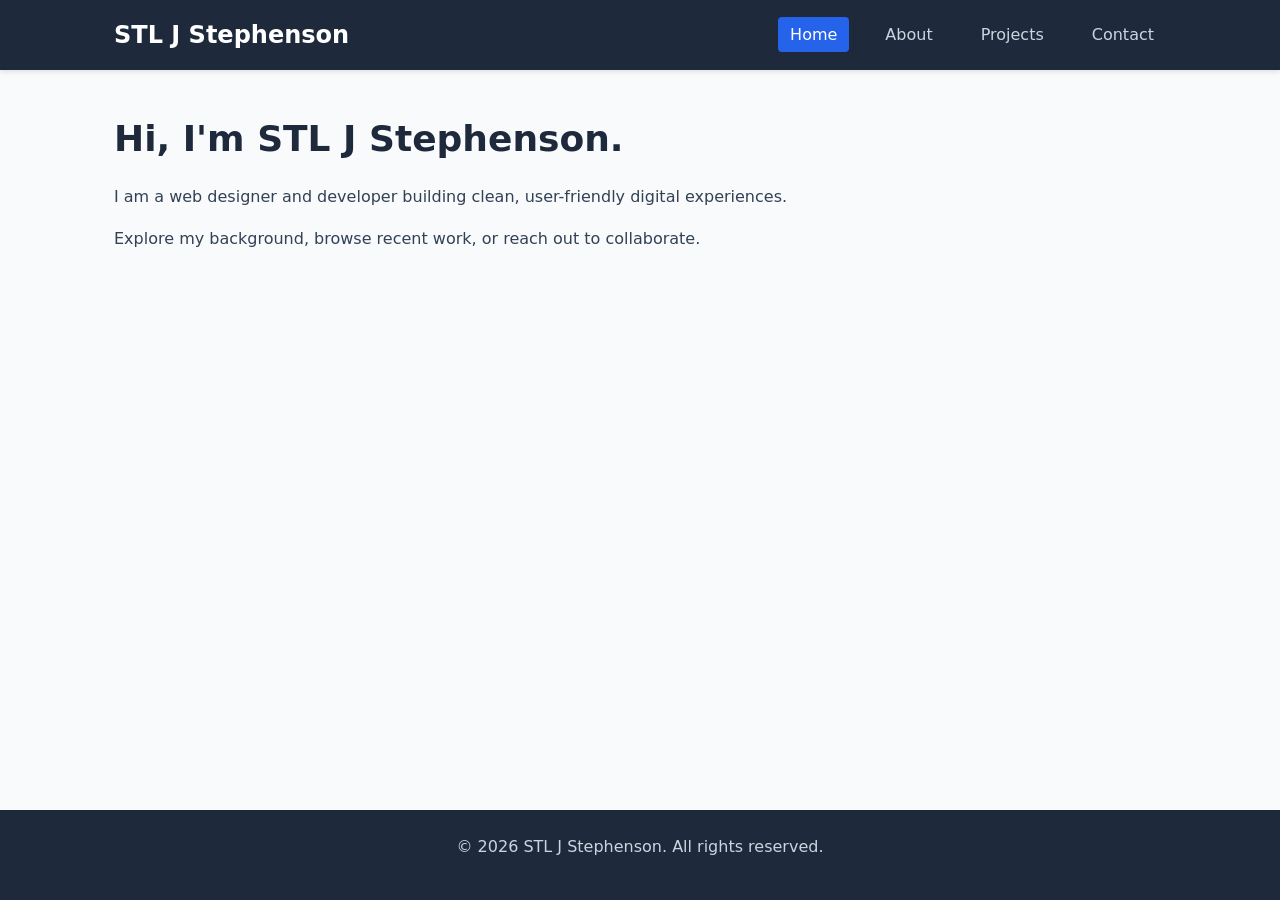
==== index.html @ 8a85ebe4 "Revise title and update header and footer content Updated the title and header content to reflect th" ====
<!DOCTYPE html>
<html lang="en">
<head>
  <meta charset="UTF-8">
  <meta name="viewport" content="width=device-width, initial-scale=1.0">
  <title>Home | STL J Stephenson</title>
  <link rel="stylesheet" href="style.css">
</head>
<body>
  <header>
    <nav class="navbar">
      <a href="index.html" class="logo">STL J Stephenson</a>
      <ul class="nav-links">
        <li><a href="index.html" class="active">Home</a></li>
        <li><a href="about.html">About</a></li>
        <li><a href="projects.html">Projects</a></li>
        <li><a href="contact.html">Contact</a></li>
      </ul>
    </nav>
  </header>

  <main>
    <h1>Hi, I'm STL J Stephenson.</h1>
    <p>I am a web designer and developer building clean, user-friendly digital experiences.</p>
    <p>Explore my background, browse recent work, or reach out to collaborate.</p>
  </main>

  <footer>
    <p>&copy; 2026 STL J Stephenson. All rights reserved.</p>
  </footer>
</body>
</html>
---- style.css ----
/* 1. Global Reset & Variables */
:root {
  --primary-color: #2563eb;
  --dark-bg: #1e293b;
  --light-bg: #f8fafc;
  --text-main: #334155;
  --white: #ffffff;
}

* {
  margin: 0;
  padding: 0;
  box-sizing: border-box;
}

body {
  font-family: system-ui, -apple-system, sans-serif;
  line-height: 1.6;
  color: var(--text-main);
  background-color: var(--light-bg);
  display: flex;
  flex-direction: column;
  min-height: 100vh;
}

/* 2. Functional Navbar Styling */
header {
  background-color: var(--dark-bg);
  position: sticky;
  top: 0;
  z-index: 100;
  box-shadow: 0 2px 5px rgba(0, 0, 0, 0.1);
}

.navbar {
  max-width: 1100px;
  margin: 0 auto;
  padding: 1rem 1.5rem;
  display: flex;
  justify-content: space-between;
  align-items: center;
}

.logo {
  color: var(--white);
  font-size: 1.5rem;
  font-weight: 700;
  text-decoration: none;
}

.nav-links {
  list-style: none;
  display: flex;
  gap: 1.5rem;
}

.nav-links a {
  color: #cbd5e1;
  text-decoration: none;
  font-weight: 500;
  padding: 0.5rem 0.75rem;
  border-radius: 4px;
  transition: background-color 0.2s, color 0.2s;
}

/* Hover and Active Page States */
.nav-links a:hover,
.nav-links a.active {
  background-color: var(--primary-color);
  color: var(--white);
}

/* 3. Main Content & Footer Layout */
main {
  max-width: 1100px;
  width: 100%;
  margin: 2.5rem auto;
  padding: 0 1.5rem;
  flex: 1; /* Pushes footer to bottom */
}

h1 {
  font-size: 2.25rem;
  color: var(--dark-bg);
  margin-bottom: 1rem;
}

p {
  margin-bottom: 1rem;
}

.card-grid {
  display: grid;
  grid-template-columns: repeat(auto-fit, minmax(280px, 1fr));
  gap: 1.5rem;
  margin-top: 1.5rem;
}

.card {
  background: var(--white);
  padding: 1.5rem;
  border-radius: 8px;
  box-shadow: 0 2px 8px rgba(0, 0, 0, 0.06);
}

/* Form Styling (for Contact Page) */
form {
  display: flex;
  flex-direction: column;
  gap: 1rem;
  max-width: 500px;
}

input, textarea {
  padding: 0.75rem;
  border: 1px solid #cbd5e1;
  border-radius: 4px;
  font-family: inherit;
}

button {
  background-color: var(--primary-color);
  color: var(--white);
  border: none;
  padding: 0.75rem 1.5rem;
  border-radius: 4px;
  font-size: 1rem;
  cursor: pointer;
}

button:hover {
  opacity: 0.9;
}

footer {
  background-color: var(--dark-bg);
  color: #cbd5e1;
  text-align: center;
  padding: 1.5rem;
  margin-top: auto;
}

/* 4. Mobile Responsiveness */
@media (max-width: 650px) {
  .navbar {
    flex-direction: column;
    gap: 1rem;
  }
  
  .nav-links {
    flex-wrap: wrap;
    justify-content: center;
    gap: 0.5rem;
  }
}
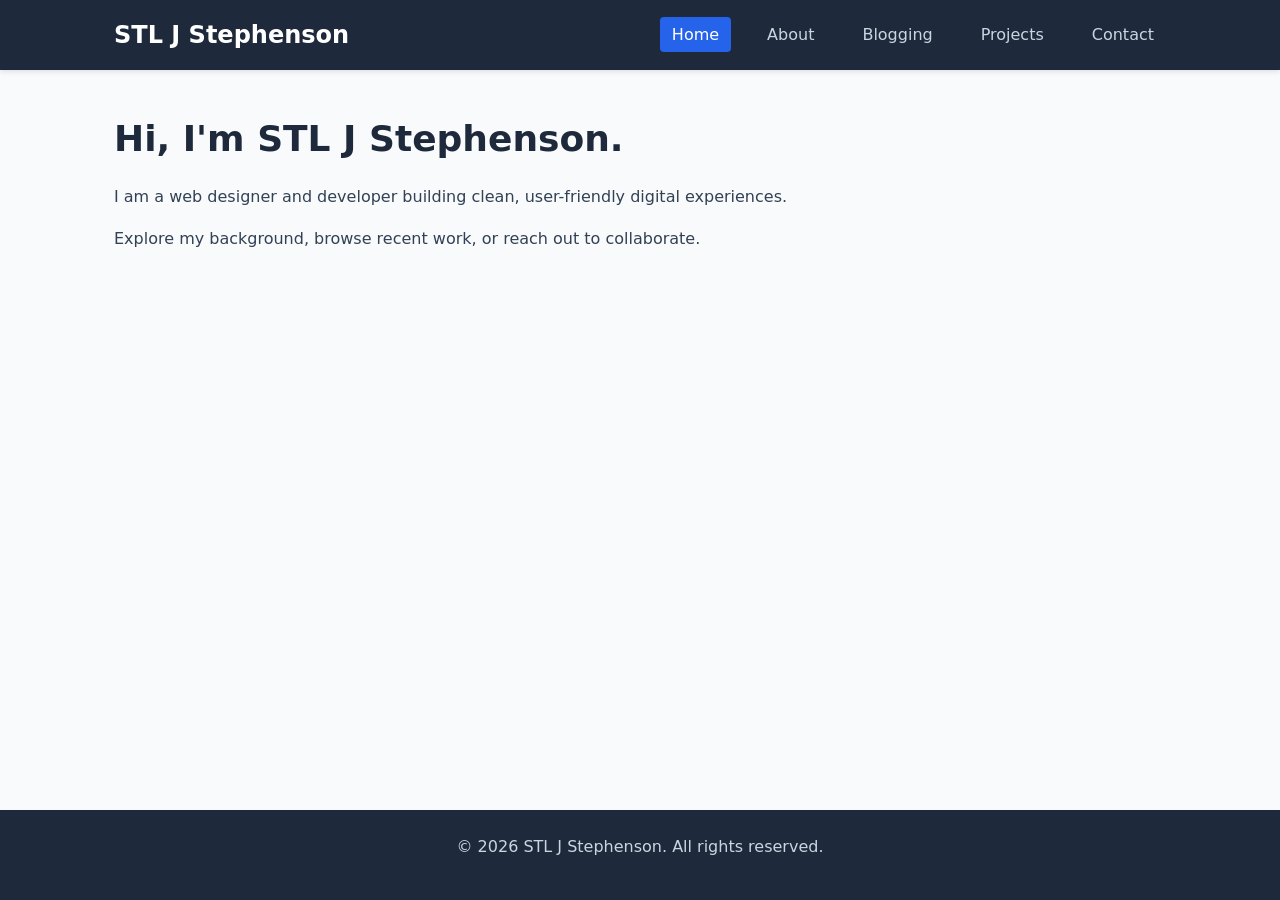
==== commit 4063cd7b: "Add 'Blogging' link to navigation menu" ====
--- a/index.html
+++ b/index.html
@@ -13,6 +13,7 @@
       <ul class="nav-links">
         <li><a href="index.html" class="active">Home</a></li>
         <li><a href="about.html">About</a></li>
+        <li><a href="blog.html">Blogging</a></li>
         <li><a href="projects.html">Projects</a></li>
         <li><a href="contact.html">Contact</a></li>
       </ul>
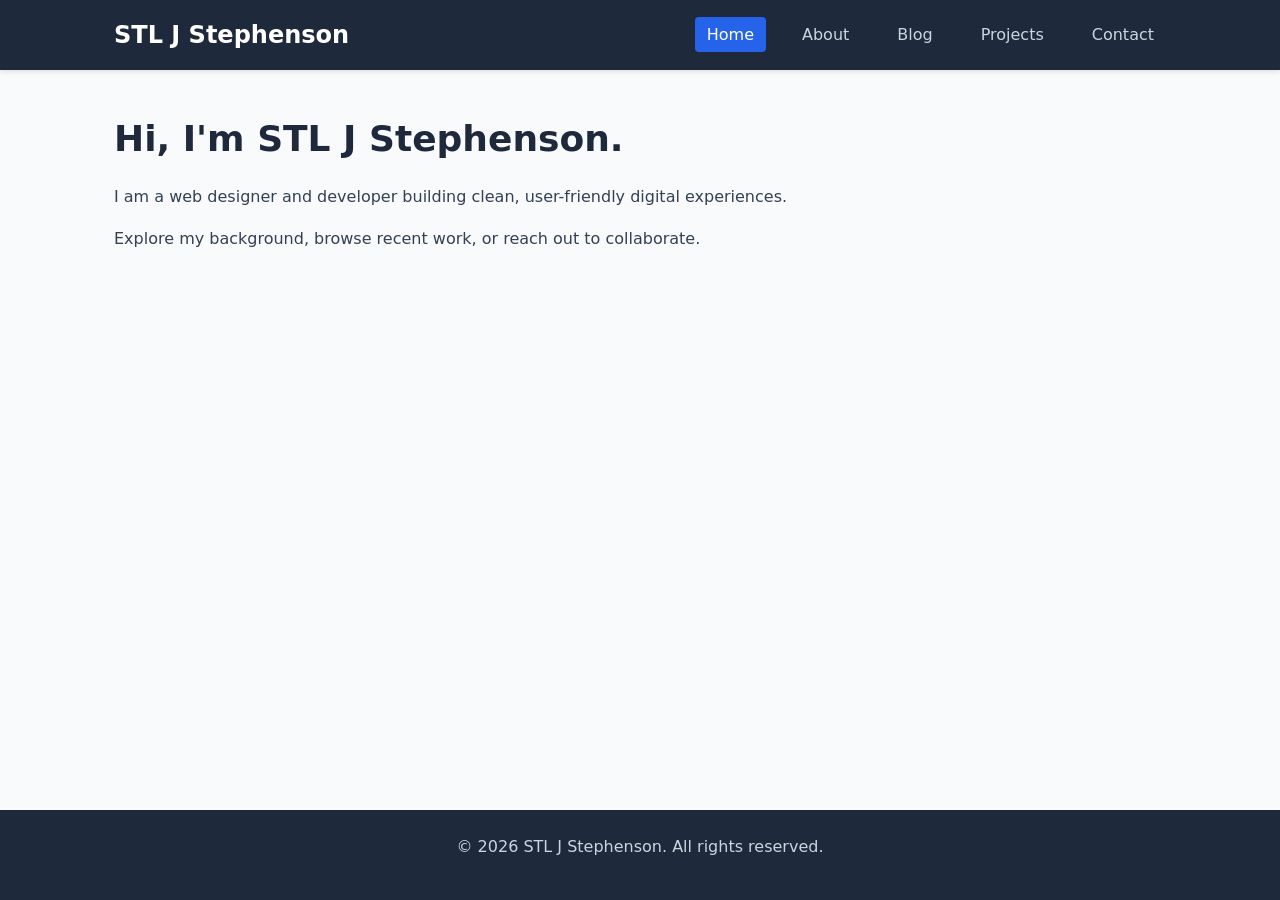
==== commit aef1bcd2: "Change link text from 'Blogging' to 'Blog'" ====
--- a/index.html
+++ b/index.html
@@ -13,7 +13,7 @@
       <ul class="nav-links">
         <li><a href="index.html" class="active">Home</a></li>
         <li><a href="about.html">About</a></li>
-        <li><a href="blog.html">Blogging</a></li>
+        <li><a href="blog.html">Blog</a></li>
         <li><a href="projects.html">Projects</a></li>
         <li><a href="contact.html">Contact</a></li>
       </ul>
--- a/style.css
+++ b/style.css
@@ -153,3 +153,35 @@
     gap: 0.5rem;
   }
 }
+
+/* Hide the actual checkbox */
+.toggle-checkbox {
+  display: none;
+}
+
+/* Style the label to look like a button */
+.toggle-btn {
+  display: inline-block;
+  padding: 8px 16px;
+  background-color: #007bff;
+  color: white;
+  cursor: pointer;
+  border-radius: 4px;
+  user-select: none;
+}
+
+/* Default state: show Text 1, hide Text 2 */
+.text-one {
+  display: block;
+}
+.text-two {
+  display: none;
+}
+
+/* Checked state: hide Text 1, show Text 2 */
+.toggle-checkbox:checked ~ .text-one {
+  display: none;
+}
+.toggle-checkbox:checked ~ .text-two {
+  display: block;
+}
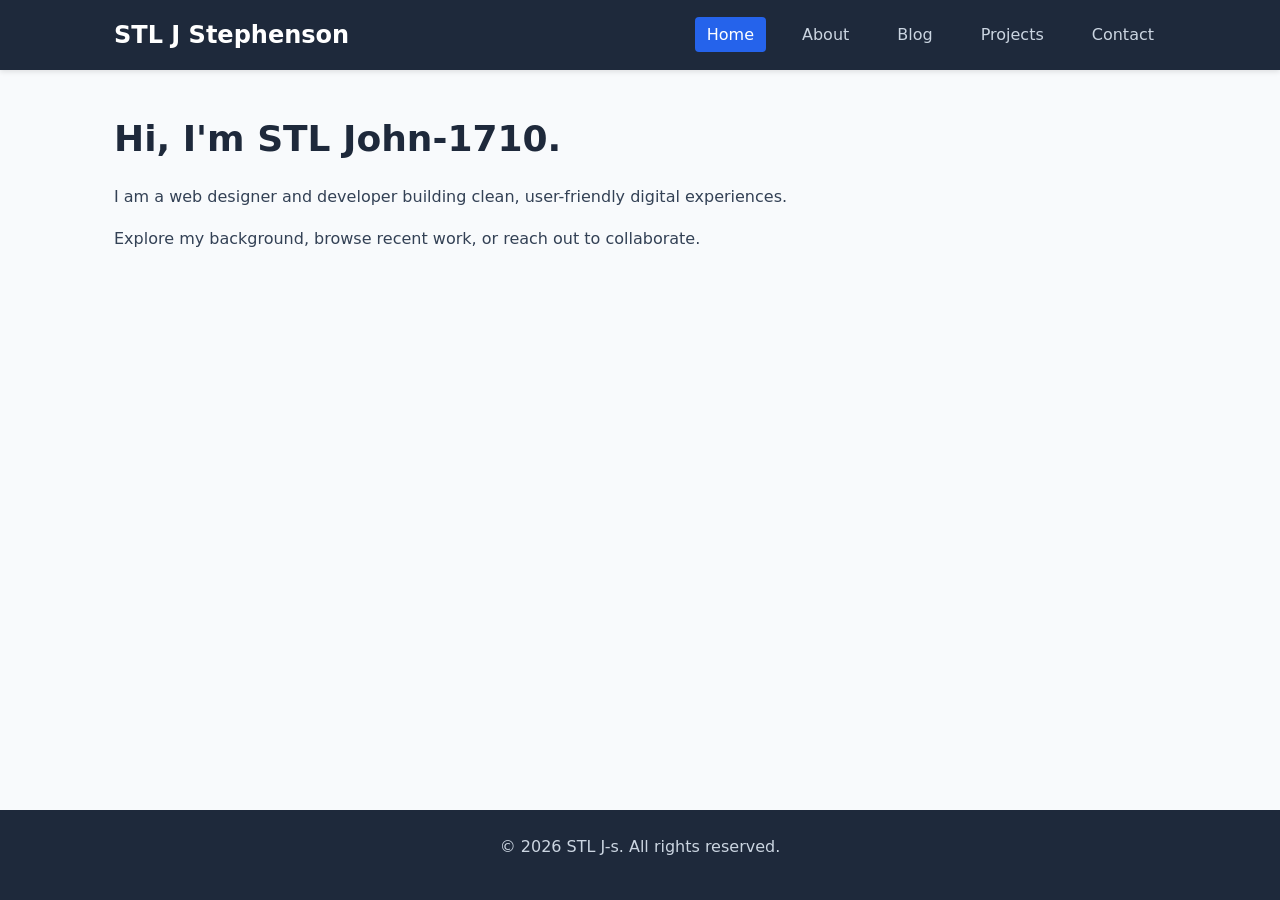
==== commit 66599525: "Update index.html" ====
--- a/index.html
+++ b/index.html
@@ -3,7 +3,7 @@
 <head>
   <meta charset="UTF-8">
   <meta name="viewport" content="width=device-width, initial-scale=1.0">
-  <title>Home | STL J Stephenson</title>
+  <title>Home | STL J-S</title>
   <link rel="stylesheet" href="style.css">
 </head>
 <body>
@@ -21,13 +21,13 @@
   </header>
 
   <main>
-    <h1>Hi, I'm STL J Stephenson.</h1>
+    <h1>Hi, I'm STL John-1710.</h1>
     <p>I am a web designer and developer building clean, user-friendly digital experiences.</p>
     <p>Explore my background, browse recent work, or reach out to collaborate.</p>
   </main>
 
   <footer>
-    <p>&copy; 2026 STL J Stephenson. All rights reserved.</p>
+    <p>&copy; 2026 STL J-s. All rights reserved.</p>
   </footer>
 </body>
 </html>
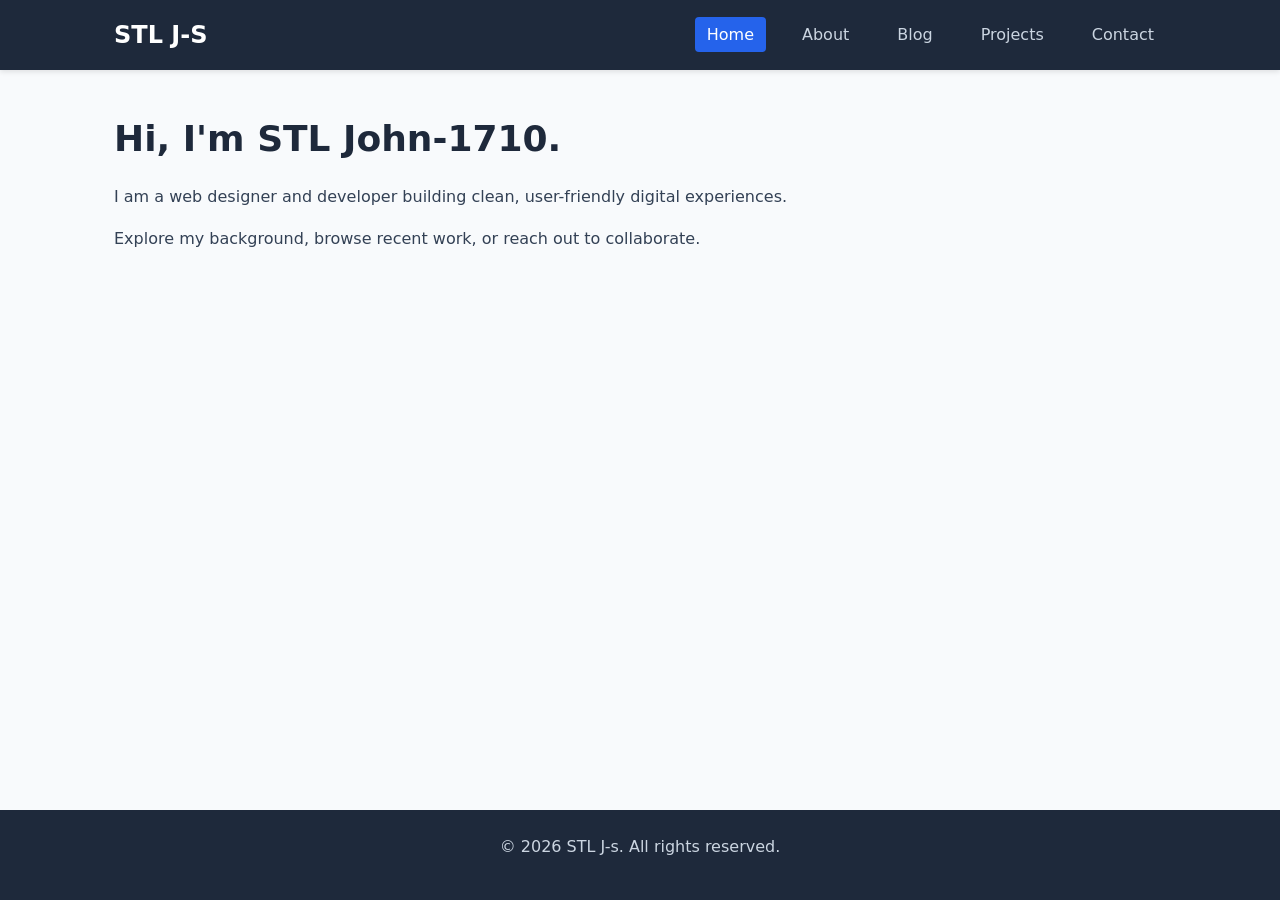
==== commit b5cad4c6: "Update index.html" ====
--- a/index.html
+++ b/index.html
@@ -9,7 +9,7 @@
 <body>
   <header>
     <nav class="navbar">
-      <a href="index.html" class="logo">STL J Stephenson</a>
+      <a href="index.html" class="logo">STL J-S</a>
       <ul class="nav-links">
         <li><a href="index.html" class="active">Home</a></li>
         <li><a href="about.html">About</a></li>
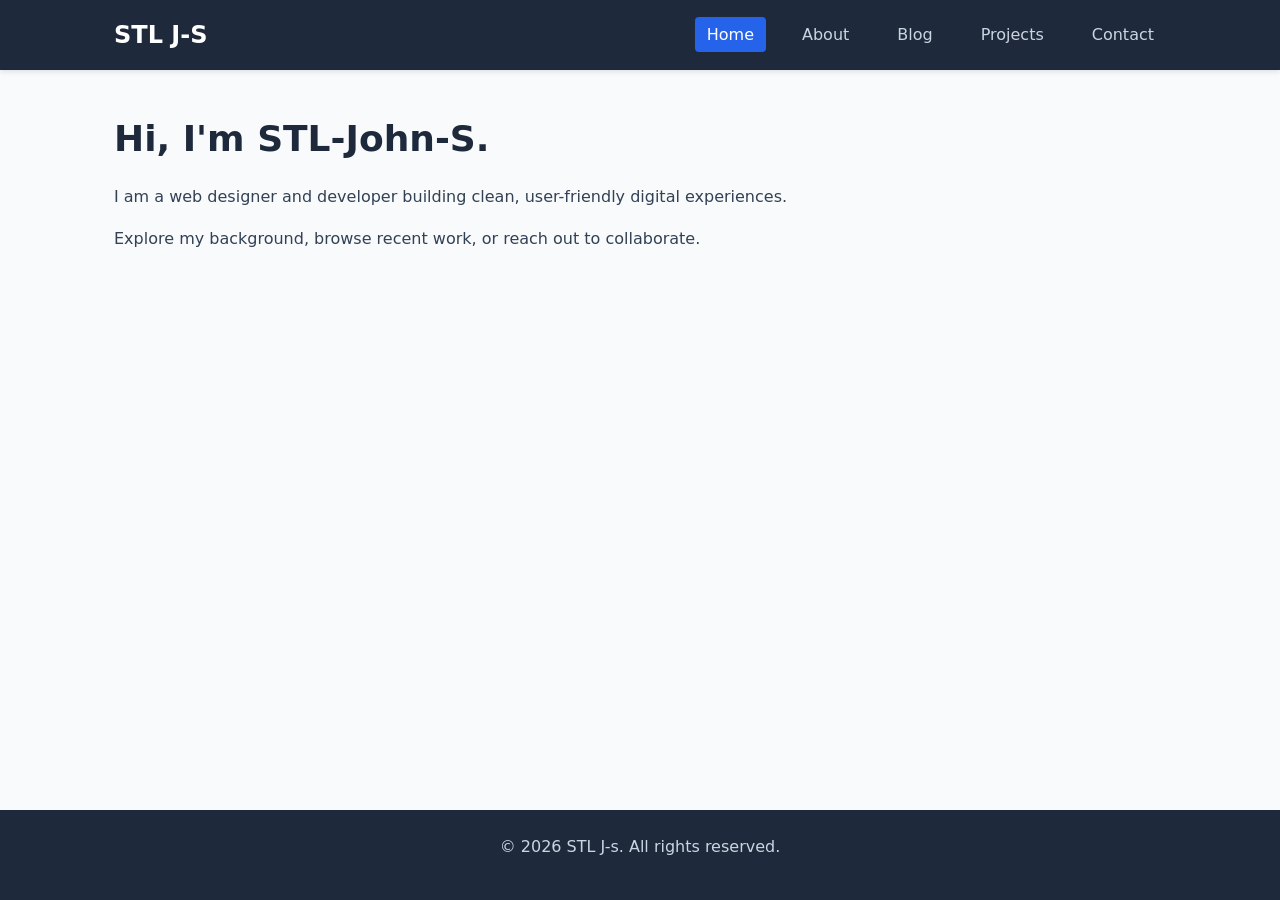
==== commit 2338f4a5: "Update index.html" ====
--- a/index.html
+++ b/index.html
@@ -21,7 +21,7 @@
   </header>
 
   <main>
-    <h1>Hi, I'm STL John-1710.</h1>
+    <h1>Hi, I'm STL-John-S.</h1>
     <p>I am a web designer and developer building clean, user-friendly digital experiences.</p>
     <p>Explore my background, browse recent work, or reach out to collaborate.</p>
   </main>
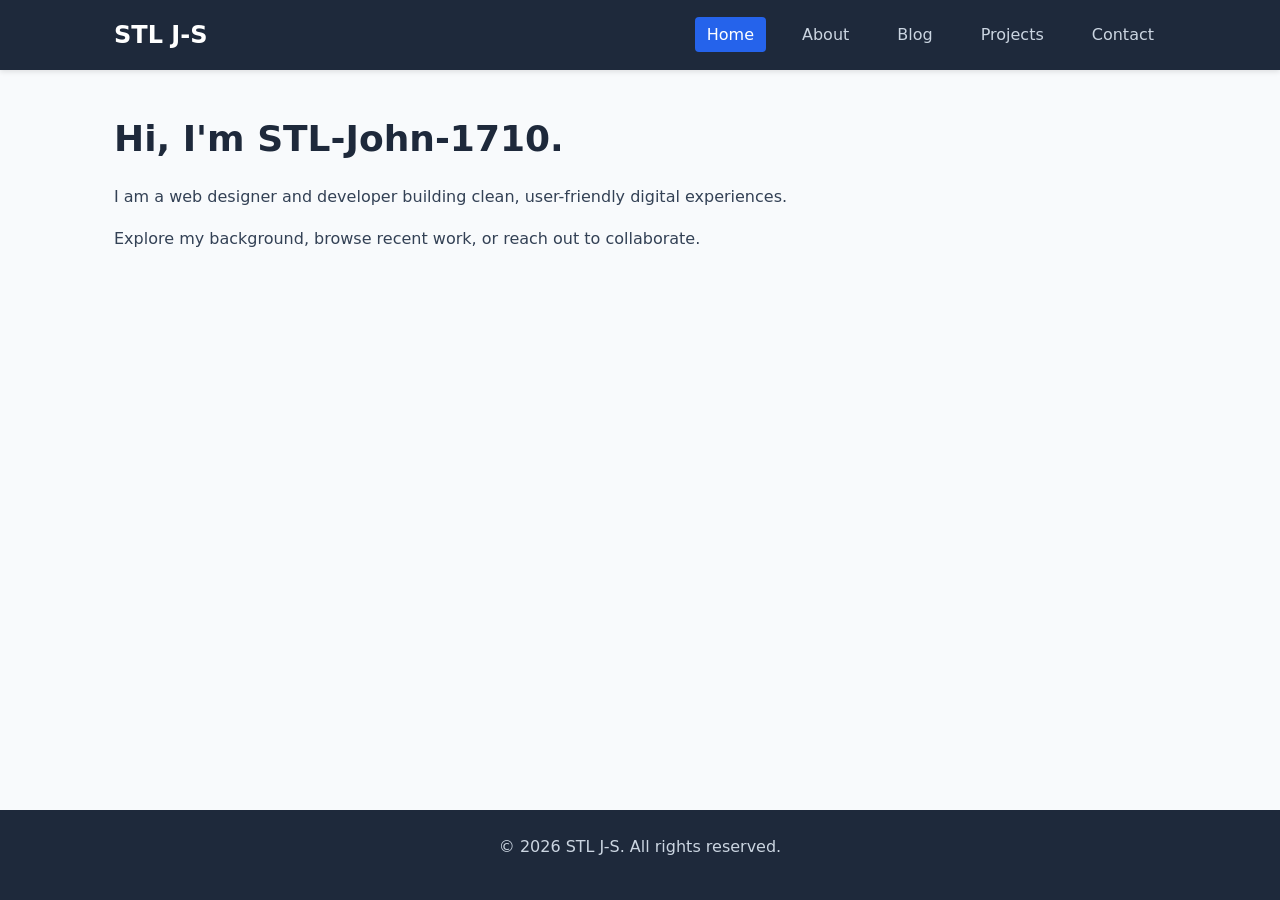
==== commit 04e4383d: "Update name and footer copyright notice" ====
--- a/index.html
+++ b/index.html
@@ -21,13 +21,13 @@
   </header>
 
   <main>
-    <h1>Hi, I'm STL-John-S.</h1>
+    <h1>Hi, I'm STL-John-1710.</h1>
     <p>I am a web designer and developer building clean, user-friendly digital experiences.</p>
     <p>Explore my background, browse recent work, or reach out to collaborate.</p>
   </main>
 
   <footer>
-    <p>&copy; 2026 STL J-s. All rights reserved.</p>
+    <p>&copy; 2026 STL J-S. All rights reserved.</p>
   </footer>
 </body>
 </html>
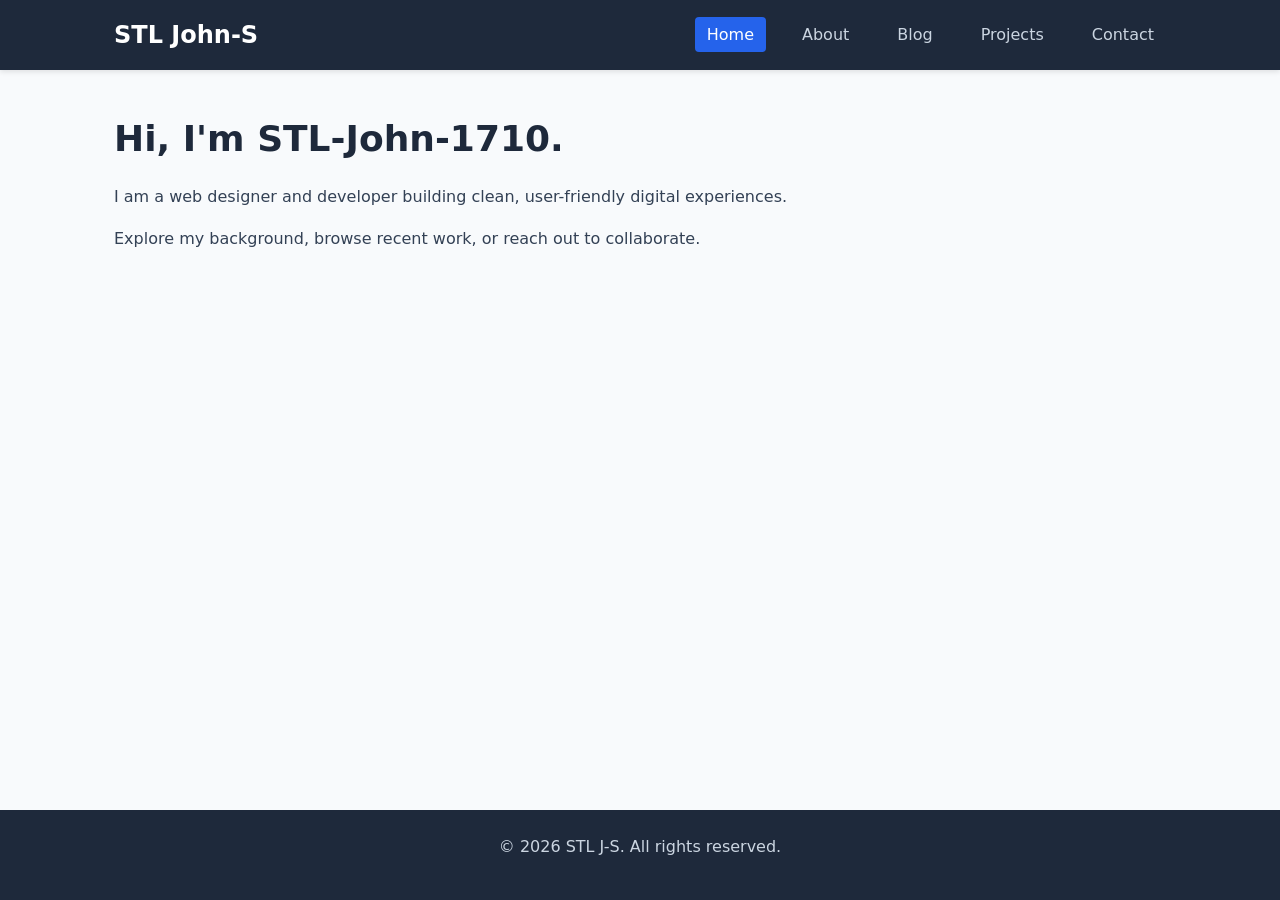
==== commit 303d34dd: "Update logo text in index.html" ====
--- a/index.html
+++ b/index.html
@@ -9,7 +9,7 @@
 <body>
   <header>
     <nav class="navbar">
-      <a href="index.html" class="logo">STL J-S</a>
+      <a href="index.html" class="logo">STL John-S</a>
       <ul class="nav-links">
         <li><a href="index.html" class="active">Home</a></li>
         <li><a href="about.html">About</a></li>
